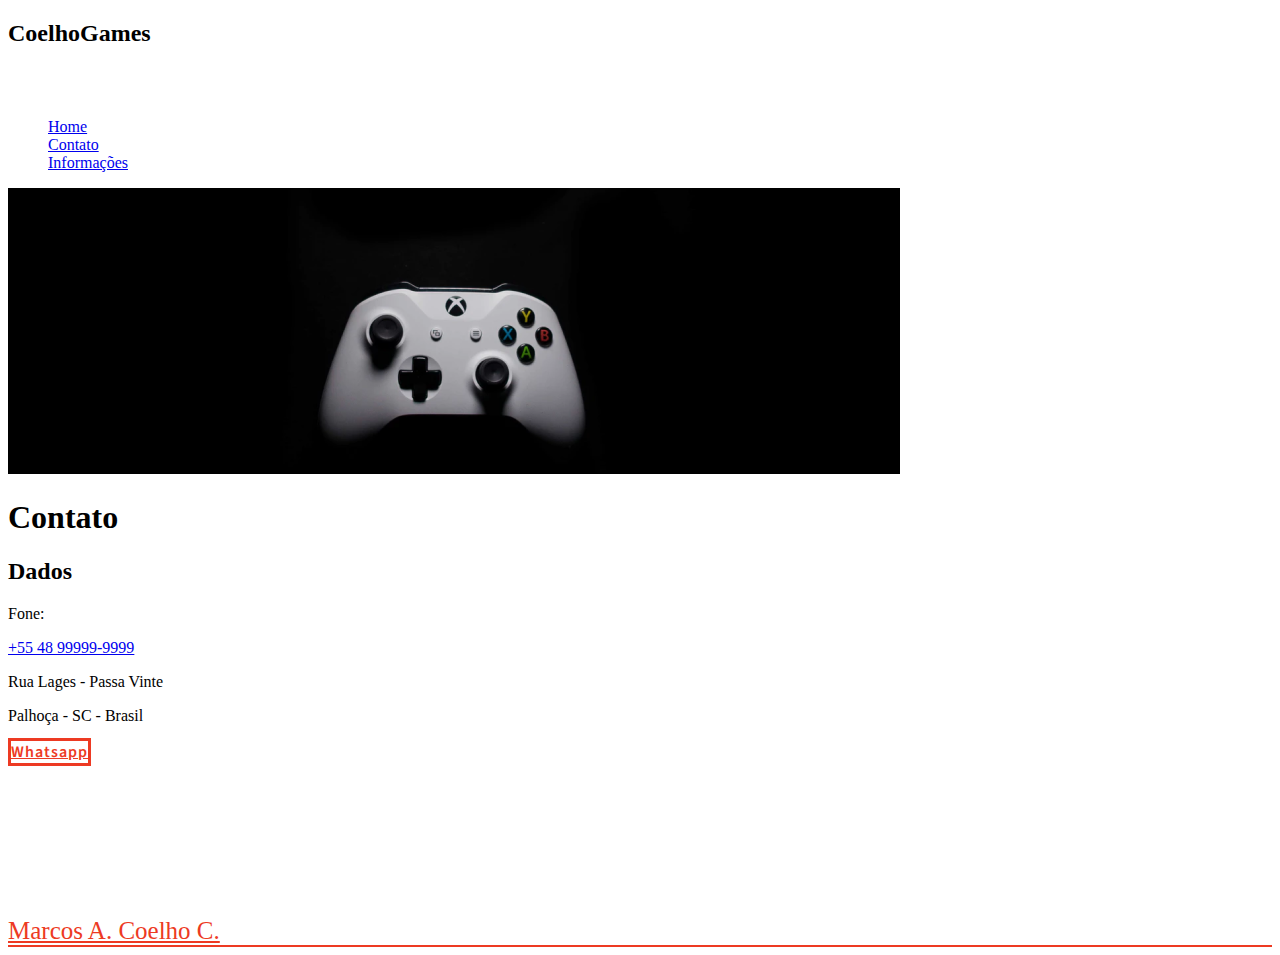
==== contact.html @ e5e8854e "." ====
<!doctype html>
<html lang="pt-br">

<head>
  <meta charset="utf-8">
  <meta name="viewport" content="width=device-width, initial-scale=1">

  <link rel="stylesheet" href="./style.css">
  <link rel="shortcut icon" href="./imgs/CG.svg" type="image/png">

  <link href="https://cdn.jsdelivr.net/npm/bootstrap@5.0.2/dist/css/bootstrap.min.css" rel="stylesheet"
    integrity="sha384-EVSTQN3/azprG1Anm3QDgpJLIm9Nao0Yz1ztcQTwFspd3yD65VohhpuuCOmLASjC" crossorigin="anonymous">

  <title>CoelhoGames</title>
</head>

<body>
  <header class="bg-dark py-3">
    <div class="container-fluid d-flex justify-content-between align-items-center">
      <h2 class="text-white m-0"> <a href="./index.html" class="text-white"></a> CoelhoGames </h2>
      <nav class="d-flex">
        <div class="dropdown">
          <a href="#" class="nav-link link-light p-0 d-flex justify-content-end" id="navbarDropdown" role="button"
            data-bs-toggle="dropdown" data-bs-auto-close="true">
            <img src="./imgs/menu.svg" alt="" class="w-50 ml-auto">
          </a>
          <ul class="dropdown-menu bg-dark" aria-labelledby="navbarDropdown">
            <li><a href="./index.html" class="nav-link link-light"> Home </a></li>
            <li><a href="./contact.html" class="nav-link link-light"> Contato </a></li>
            <li><a href="./info.html" class="nav-link link-light"> Informações </a></li>
          </ul>
        </div>
      </nav>
    </div>
  </header>

  <div class="position-relative">
    <img src="./imgs/OutDoor_Contact.png" alt="Imagem de um controle de xbox one"
      class="w-100 outdoor-img h-100 object-fit-cover">
    <div
      class="position-absolute top-0 w-100 h-100 d-flex justify-content-center align-items-center flex-column text-light text-center">
      <h1>Contato</h1>
    </div>
  </div>

  <main>
    <section class="container-fluid pt-5 pb-5 d-flex gap-5 flex-column flex-sm-row">
      <div class="d-flex flex-column w-50 sm-w-100">
        <h2 class="h3-after-nav text-start" style="font-size: 24px !important;">Dados</h2>
        <div class="d-flex gap-2">
          <p>Fone: </p> <a href="#" class="text-dark"> +55 48 99999-9999</a>
        </div>
        <div class="">
          <p class="m-0">Rua Lages - Passa Vinte</p>
          <p class="m-0">Palhoça - SC - Brasil</p>
        </div>
        <div class="d-flex flex-column justify-content-center mt-4">
          <a class="btn btn-border-orange text-orange text-uppercase mx-auto w-100 call-button"
            href="https://api.whatsapp.com/send?phone=5548984515046&text=Olá,%20tudo%20bem%3F%20Vim%20pelo%20site%20do%20CoelhoGames."
            target="_blank">Whatsapp</a>
        </div>
      </div>
      <div class="d-flex w-100">
        <iframe class="w-100 h-100 d-flex"
          src="https://www.google.com/maps/embed?pb=!1m18!1m12!1m3!1d3535.9780626969336!2d-48.553821484418016!3d-27.594209728617116!2m3!1f0!2f0!3f0!3m2!1i1024!2i768!4f13.1!3m3!1m2!1s0x95273823af5b3675%3A0xc1a75188504112b2!2sCeisa%20Center%20-%20Centro%2C%20Florian%C3%B3polis%20-%20SC%2C%2088010-400!5e0!3m2!1sen!2sbr!4v1679515900496!5m2!1sen!2sbr"
          style="border:0;" allowfullscreen="" loading="lazy" referrerpolicy="no-referrer-when-downgrade"></iframe>
      </div>
    </section>
  </main>

  <footer class="bg-dark text-light pt-5 pb-5 d-flex justify-content-center">
    <a href="https://marcos-coelho.vercel.app/" target="_blank"
      class="footer-link text-orange text-center text-decoration-none">Marcos A.
      Coelho C. </a>
  </footer>

  <script src="https://cdn.jsdelivr.net/npm/bootstrap@5.0.2/dist/js/bootstrap.bundle.min.js"
    integrity="sha384-MrcW6ZMFYlzcLA8Nl+NtUVF0sA7MsXsP1UyJoMp4YLEuNSfAP+JcXn/tWtIaxVXM"
    crossorigin="anonymous"></script>
</body>

</html>
---- style.css ----
@import url("https://fonts.googleapis.com/css2?family=Source+Sans+Pro:wght@600&display=swap");

* {
  list-style: none;
}

.text-orange {
  color: #ed3a23 !important;
}
.img-services {
  width: 48px;
  height: 45px;
}

.text-justify {
  text-align: justify;
}

.btn-border-orange {
  border: 3px solid #ed3a23 !important;
  border-radius: 0 !important;
}

.object-fit-cover {
  object-fit: cover;
  object-position: center;
}

.title {
  display: flex;
  margin: 0 auto;
  justify-content: center;
}

.title h2:after {
  content: "";
  display: block;
  width: 50%;
  height: 3px;
  background-color: #212529;
  margin: 3px auto 0 auto;
}

section:nth-child(even) .title h2:after {
  background-color: #f8f9fa;
}

.background-half {
  background: linear-gradient(27.5deg, #101318 50%, #23262d 50%);
}

.text-capitalize {
  text-transform: capitalize !important;
}

.h3-after:after {
  content: "";
  display: block;
  width: 140%;
  height: 3px;
  background: currentColor;
  margin: 5px -20% 10px -20%;
}

.opinions {
  height: 245px;
}

.footer-link {
  font-size: 25px;
}

.footer-link::after {
  content: "";
  display: block;
  width: 100%;
  height: 2px;
  background: currentColor;
  margin: 0px auto 3px auto;
}

.container-fluid {
  max-width: 1200px !important;
}

.max-height-500 {
  max-height: 300px !important;
}

@media (max-width: 800px) {
  .sm-w-100,
  div.sm-w-100 {
    width: 100% !important;
  }
}

.call-button,
button.call-button,
a.call-button {
  font-family: "Source Sans Pro", sans-serif !important;
  font-weight: 600 !important;
  letter-spacing: 1px;
}

.outdoor-img {
  min-height: 230px;
}
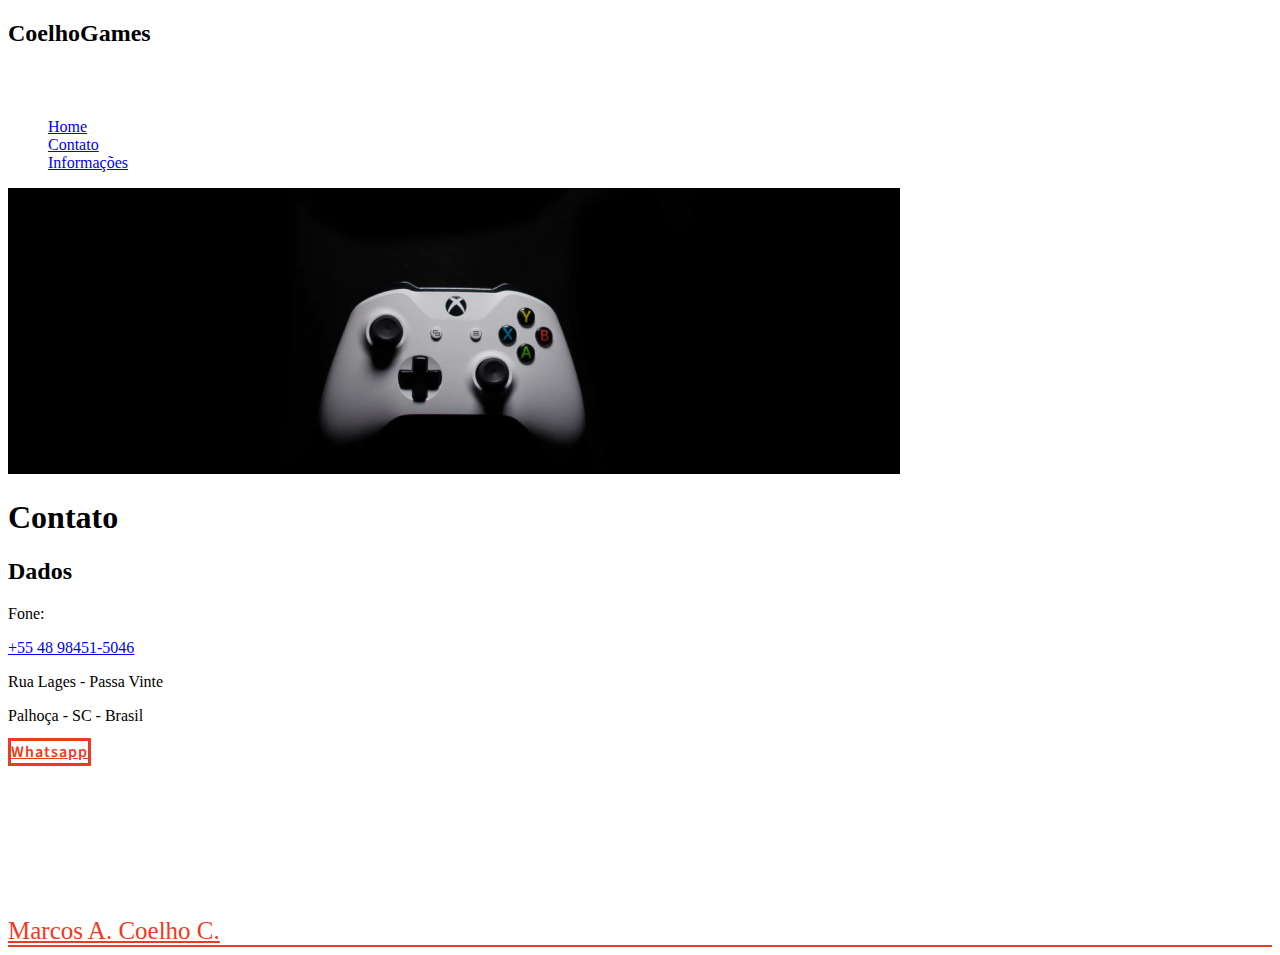
==== commit 243ccc43: "." ====
--- a/contact.html
+++ b/contact.html
@@ -48,7 +48,9 @@
       <div class="d-flex flex-column w-50 sm-w-100">
         <h2 class="h3-after-nav text-start" style="font-size: 24px !important;">Dados</h2>
         <div class="d-flex gap-2">
-          <p>Fone: </p> <a href="#" class="text-dark"> +55 48 99999-9999</a>
+          <p>Fone: </p>
+          <a href="https://api.whatsapp.com/send?phone=5548984515046&text=Olá,%20tudo%20bem%3F%20Vim%20pelo%20site%20do%20CoelhoGames."
+            class="text-dark"> +55 48 98451-5046</a>
         </div>
         <div class="">
           <p class="m-0">Rua Lages - Passa Vinte</p>
